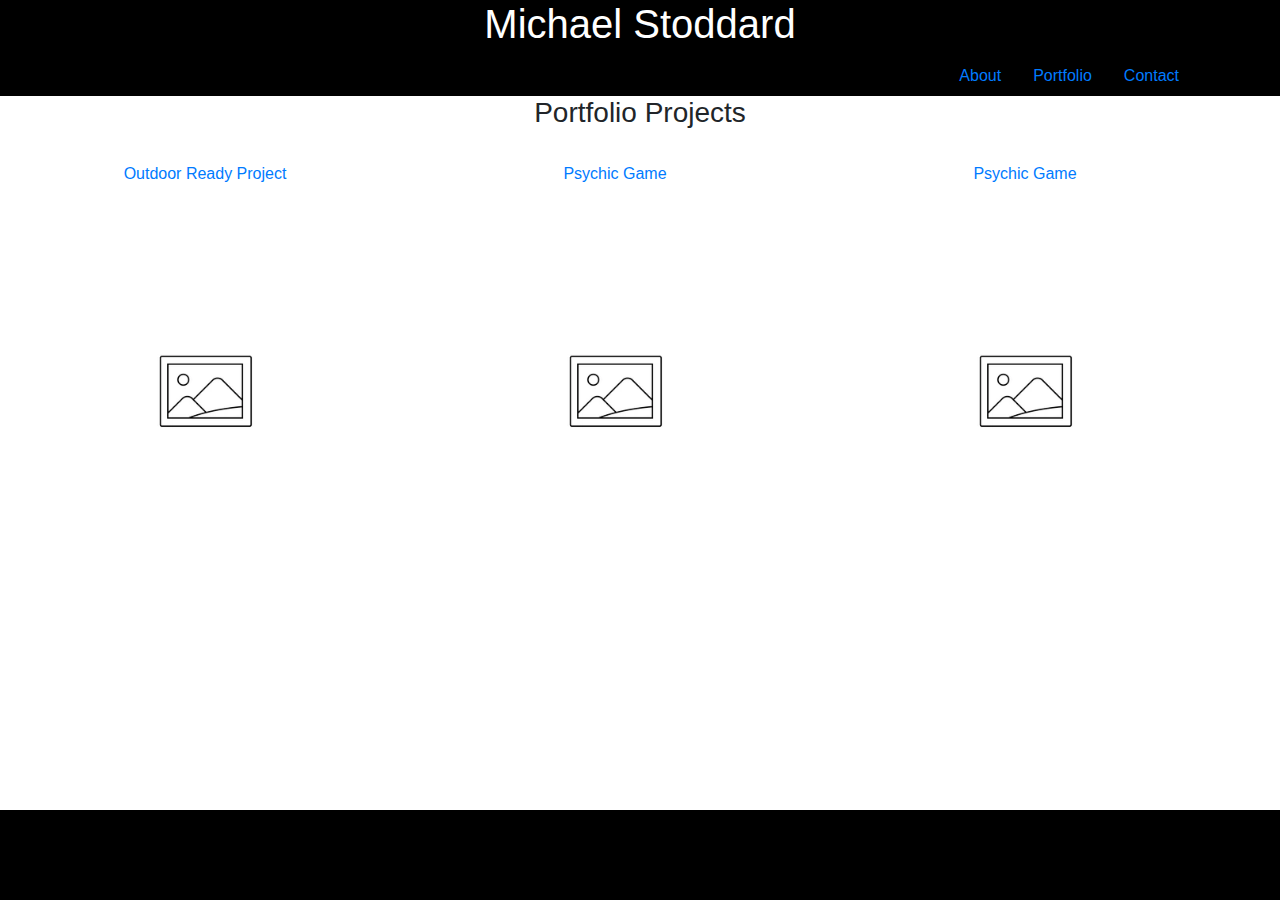
==== portfolio.html @ bdd8e9b9 "commit" ====
<!DOCTYPE html>
<html lang="en">

<head>
    <!--linking css, bootstrap, etc...-->
    <meta charset="UTF-8">
    <meta name="viewport" content="width=device-width, initial-scale=1.0">
    <meta http-equiv="X-UA-Compatible" content="ie=edge">
    <link rel="stylesheet" href="https://stackpath.bootstrapcdn.com/bootstrap/4.4.1/css/bootstrap.min.css">
    <link rel="stylesheet" text="text/css" href="assets/css/style.css">
    <link href="https://fonts.googleapis.com/css?family=Courgette|Playfair+Display&display=swap" rel="stylesheet">

    <title>Portfolio</title>
</head>

<body>
<!--Header and Nav Bar begin-->
    <header>
        <div class="container">
            <h1>Michael Stoddard</h1>

            <!--Nav Bar start - used project one for reference-->
            <ul class="nav justify-content-end">
                <li class="nav-item">
                    <a class="nav-link active" href="index.html">About</a>
                </li>
                <li class="nav-item">
                    <a class="nav-link" href="portfolio.html">Portfolio</a>
                </li>
                <li class="nav-item">
                    <a class="nav-link" href="contact.html">Contact</a>
                </li>
            </ul>
        </div>
    </header>
    <!--Used same stuff from my initial portfolio, but using placeholder images for now. -->
    <h3>Portfolio Projects</h3>
    <div class="imagescontainer">
        <div class="container-fluid bg-1 text-center">
            <br>
            <div class="row">
                <div class="col-sm-4">
                    <p><a href="https://github.com/mikeystoddard/projectone/tree/master">Outdoor Ready Project</p></a>
                    <a href="https://mikeystoddard.github.io/projectone/" target="_blank"><img
                            src="assets/images/placeholder-images-image_large.webp" class="img-responsive move"
                            style="width:100%" alt="Train"></a>
                </div>
                <div class="col-sm-4">
                    <p><a href="https://github.com/mikeystoddard/Giftastic">Psychic Game</p></a>
                    <a href="https://mikeystoddard.github.io/Giftastic/" target="_blank"><img
                            src="assets/images/placeholder-images-image_large.webp" class="img-responsive move"
                            style="width:100%" alt="Psychic"></a>
                </div>
                <div class="col-sm-4">
                    <p><a href="https://github.com/mikeystoddard/Psychic-Game">Psychic Game</p></a>
                    <a href="https://mikeystoddard.github.io/Psychic-Game/" target="_blank"><img
                            src="assets/images/placeholder-images-image_large.webp" class="img-responsive move"
                            style="width:100%" alt="Psychic Game"></a>

                </div>
            </div>
        </div>
    </div>

    <footer id="footer" class="container-fluid text-center" style="position: absolute; bottom: 0;">
    
    </footer>



</body>

</html>
---- assets/css/style.css ----
.imagescontainer {
    margin-right: 50px;
}

h1,
h2,
h3 {
    text-align: center;
}

#selfimage {
    width: 200px;
    height: 200px;
    margin-left: 275px;
}

body {
    background-image: url(/Users/user/Documents/uawork/homework/PortfolioUpdated/assets/images/dust_scratches.png);
    padding: 0px;
    margin: 0px;
}

footer {
    background: black;
    color: white;
    height: 10%;
    font-family: 'Times New Roman', Times, serif;
    font-size: large;
}

.contactimages {
    width: 50px;
    height: 50px;
}

header {
    background: black;
    color: white;
    width: 100%;
}
.containercontactform {
    margin-left: 650px;
    border-width: 1px;
}
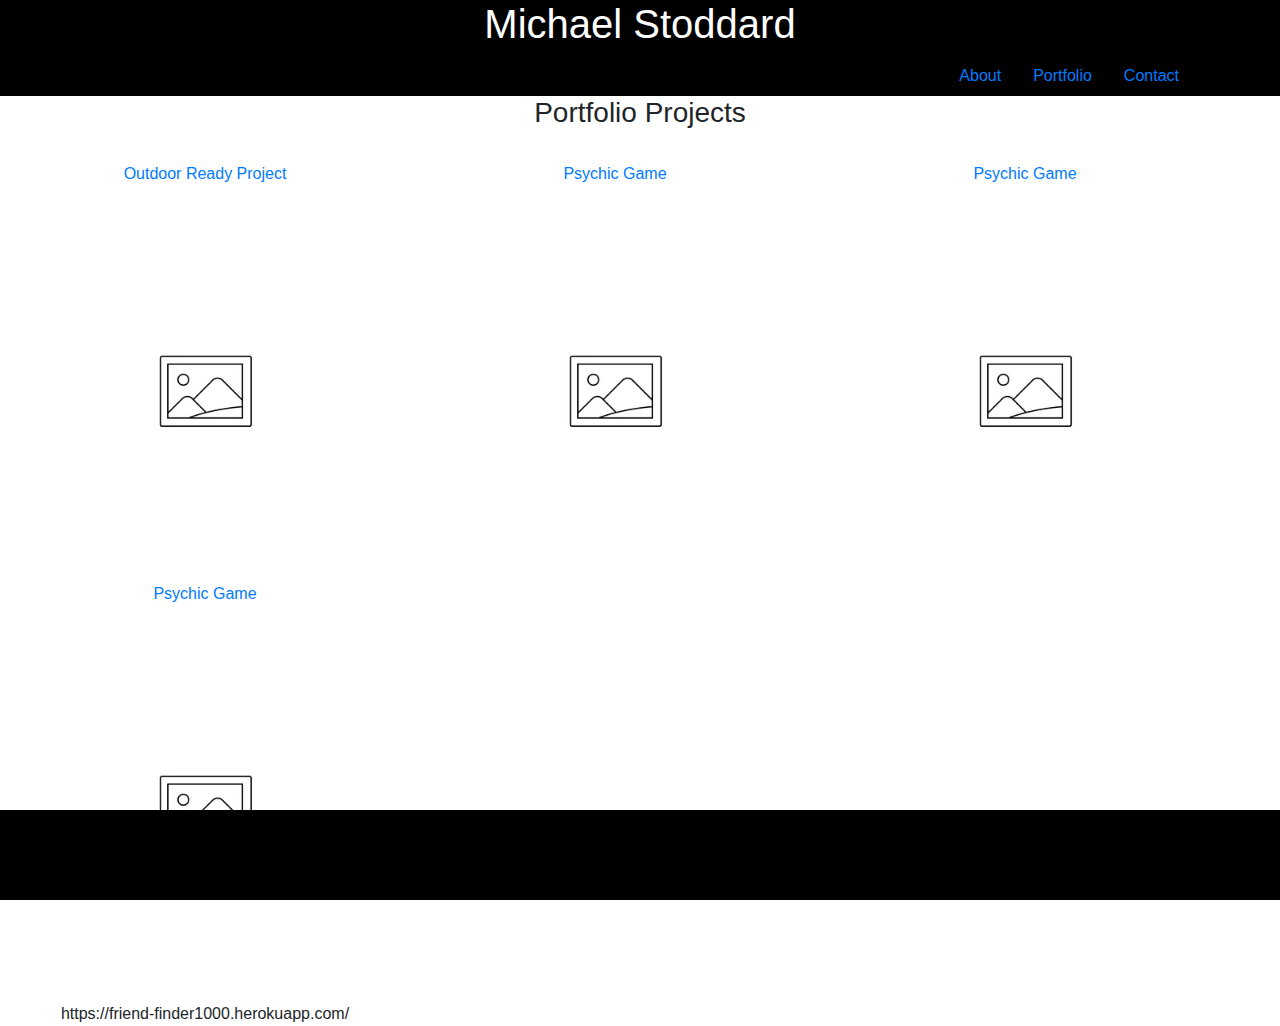
==== commit a70d3554: "friendfinder" ====
--- a/portfolio.html
+++ b/portfolio.html
@@ -41,7 +41,7 @@
             <div class="row">
                 <div class="col-sm-4">
                     <p><a href="https://github.com/mikeystoddard/projectone/tree/master">Outdoor Ready Project</p></a>
-                    <a href="https://mikeystoddard.github.io/projectone/" target="_blank"><img
+                    <a href="https://mikeystoddard.github.io/projectone/trails.html" target="_blank"><img
                             src="assets/images/placeholder-images-image_large.webp" class="img-responsive move"
                             style="width:100%" alt="Train"></a>
                 </div>
@@ -56,6 +56,15 @@
                     <a href="https://mikeystoddard.github.io/Psychic-Game/" target="_blank"><img
                             src="assets/images/placeholder-images-image_large.webp" class="img-responsive move"
                             style="width:100%" alt="Psychic Game"></a>
+                            
+
+                </div>
+                <div class="col-sm-4">
+                    <p><a href="https://github.com/mikeystoddard/friend-finder">Psychic Game</p></a>
+                    <a href="https://friend-finder1000.herokuapp.com/" target="_blank"><img
+                            src="assets/images/placeholder-images-image_large.webp" class="img-responsive move"
+                            style="width:100%" alt="Psychic Game"></a>
+                            https://friend-finder1000.herokuapp.com/
 
                 </div>
             </div>
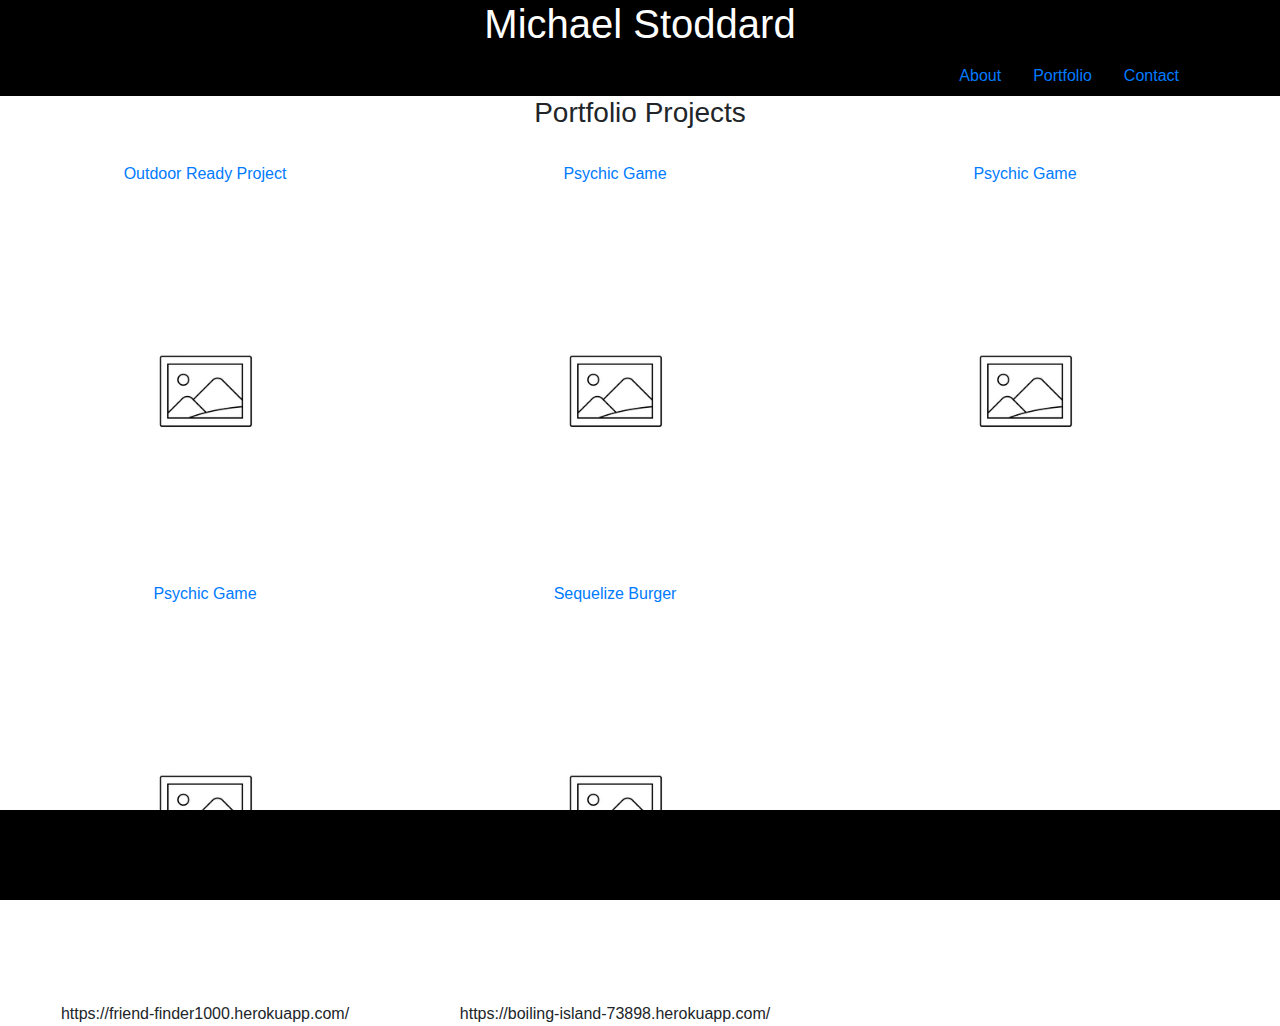
==== commit c50562bb: "updated w/ sequelize" ====
--- a/portfolio.html
+++ b/portfolio.html
@@ -67,6 +67,14 @@
                             https://friend-finder1000.herokuapp.com/
 
                 </div>
+                       <div class="col-sm-4">
+                    <p><a href="https://github.com/mikeystoddard/sequelizeburger">Sequelize Burger</p></a>
+                    <a href="https://friend-finder1000.herokuapp.com/" target="_blank"><img
+                            src="assets/images/placeholder-images-image_large.webp" class="img-responsive move"
+                            style="width:100%" alt="Psychic Game"></a>
+                            https://boiling-island-73898.herokuapp.com/
+
+                </div>
             </div>
         </div>
     </div>
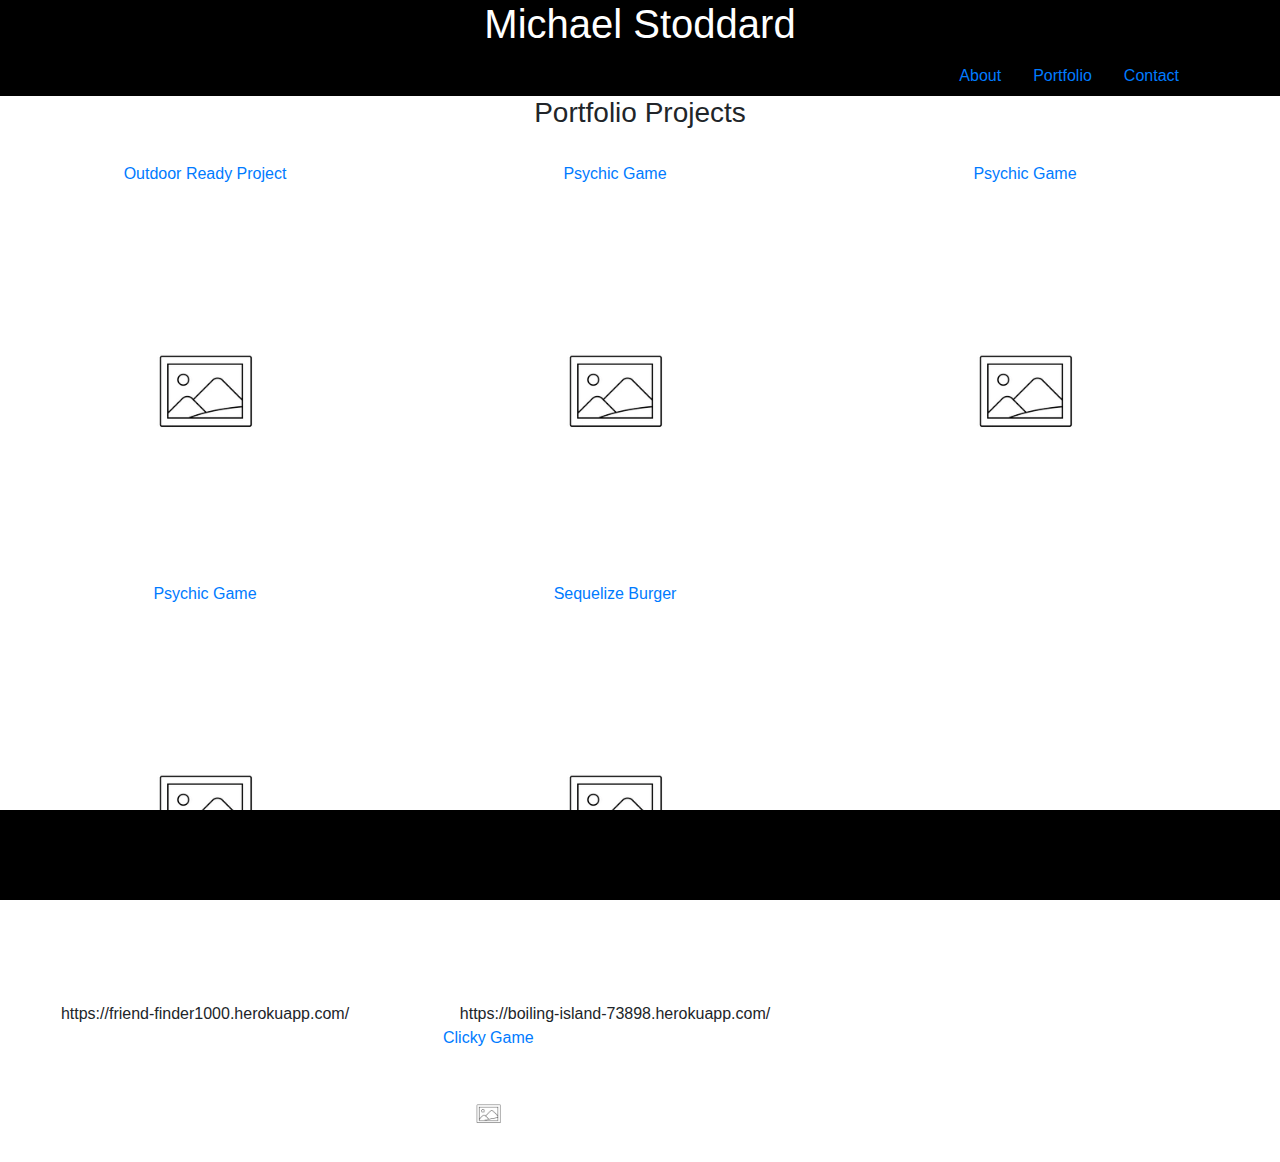
==== commit 27b87c4f: "clickygame" ====
--- a/portfolio.html
+++ b/portfolio.html
@@ -73,6 +73,15 @@
                             src="assets/images/placeholder-images-image_large.webp" class="img-responsive move"
                             style="width:100%" alt="Psychic Game"></a>
                             https://boiling-island-73898.herokuapp.com/
+                            
+                            <div class="col-sm-4">
+                                <p><a href="https://github.com/mikeystoddard/clickygame">Clicky Game</p></a>
+                                <a href="https://mikeystoddard.github.io/clickygame/" target="_blank"><img
+                                        src="assets/images/placeholder-images-image_large.webp" class="img-responsive move"
+                                        style="width:100%" alt="Psychic"></a>
+                            </div>
+
+
 
                 </div>
             </div>
--- a/assets/css/style.css
+++ b/assets/css/style.css
@@ -11,7 +11,7 @@
 #selfimage {
     width: 200px;
     height: 200px;
-    margin-left: 275px;
+    margin-left: 250px;
 }
 
 body {
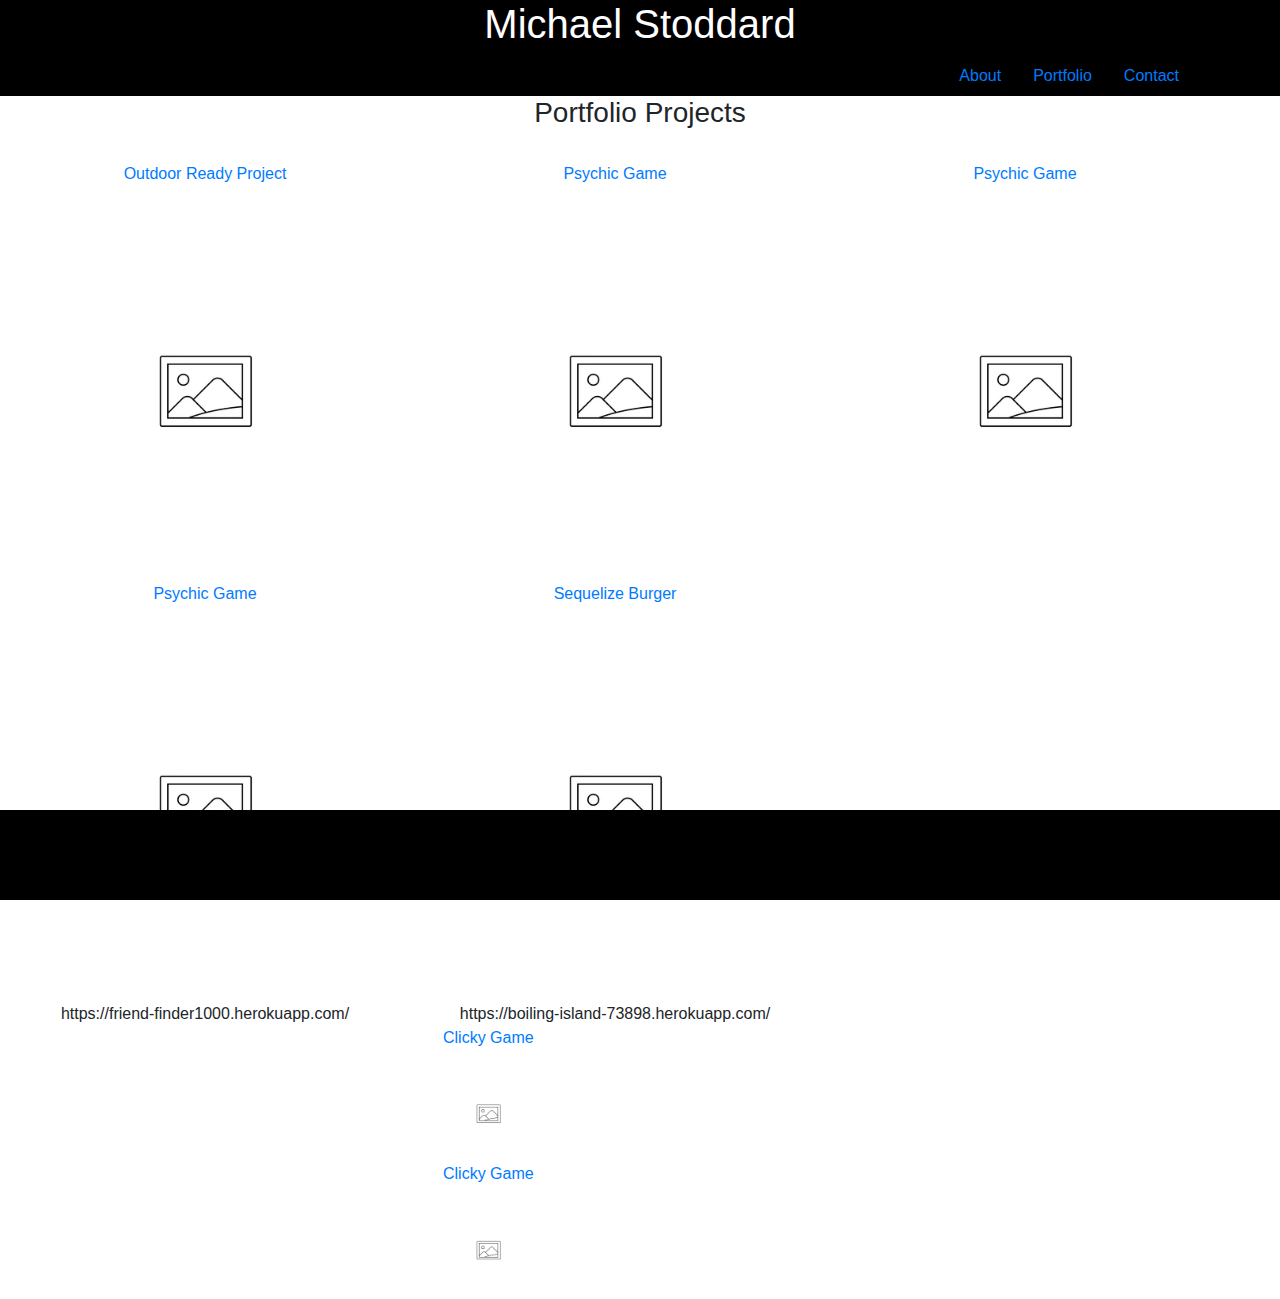
==== commit e114dcdf: "googlebooksearch added" ====
--- a/portfolio.html
+++ b/portfolio.html
@@ -80,7 +80,12 @@
                                         src="assets/images/placeholder-images-image_large.webp" class="img-responsive move"
                                         style="width:100%" alt="Psychic"></a>
                             </div>
-
+                            <div class="col-sm-4">
+                                <p><a href="https://github.com/arohl2015/GoogleBooksSearch">Clicky Game</p></a>
+                                <a href="https://stormy-falls-32298.herokuapp.com/" target="_blank"><img
+                                        src="assets/images/placeholder-images-image_large.webp" class="img-responsive move"
+                                        style="width:100%" alt="Psychic"></a>
+                            </div>
 
 
                 </div>
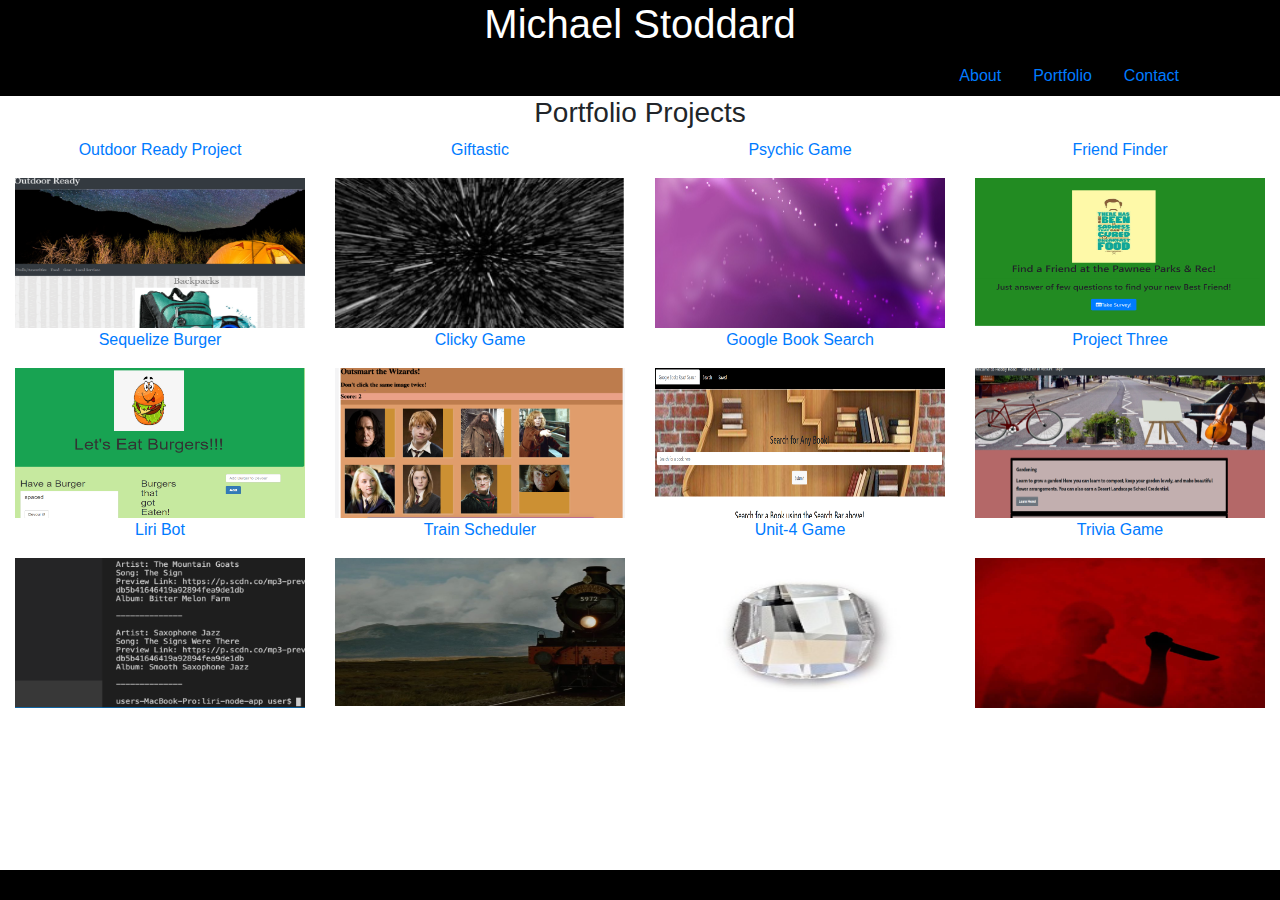
==== commit b9cefdd7: "portfolio additions" ====
--- a/portfolio.html
+++ b/portfolio.html
@@ -14,7 +14,7 @@
 </head>
 
 <body>
-<!--Header and Nav Bar begin-->
+    <!--Header and Nav Bar begin-->
     <header>
         <div class="container">
             <h1>Michael Stoddard</h1>
@@ -37,65 +37,101 @@
     <h3>Portfolio Projects</h3>
     <div class="imagescontainer">
         <div class="container-fluid bg-1 text-center">
-            <br>
-            <div class="row">
-                <div class="col-sm-4">
-                    <p><a href="https://github.com/mikeystoddard/projectone/tree/master">Outdoor Ready Project</p></a>
-                    <a href="https://mikeystoddard.github.io/projectone/trails.html" target="_blank"><img
-                            src="assets/images/placeholder-images-image_large.webp" class="img-responsive move"
-                            style="width:100%" alt="Train"></a>
-                </div>
-                <div class="col-sm-4">
-                    <p><a href="https://github.com/mikeystoddard/Giftastic">Psychic Game</p></a>
-                    <a href="https://mikeystoddard.github.io/Giftastic/" target="_blank"><img
-                            src="assets/images/placeholder-images-image_large.webp" class="img-responsive move"
-                            style="width:100%" alt="Psychic"></a>
-                </div>
-                <div class="col-sm-4">
-                    <p><a href="https://github.com/mikeystoddard/Psychic-Game">Psychic Game</p></a>
-                    <a href="https://mikeystoddard.github.io/Psychic-Game/" target="_blank"><img
-                            src="assets/images/placeholder-images-image_large.webp" class="img-responsive move"
-                            style="width:100%" alt="Psychic Game"></a>
-                            
-
-                </div>
-                <div class="col-sm-4">
-                    <p><a href="https://github.com/mikeystoddard/friend-finder">Psychic Game</p></a>
-                    <a href="https://friend-finder1000.herokuapp.com/" target="_blank"><img
-                            src="assets/images/placeholder-images-image_large.webp" class="img-responsive move"
-                            style="width:100%" alt="Psychic Game"></a>
-                            https://friend-finder1000.herokuapp.com/
-
-                </div>
-                       <div class="col-sm-4">
-                    <p><a href="https://github.com/mikeystoddard/sequelizeburger">Sequelize Burger</p></a>
-                    <a href="https://friend-finder1000.herokuapp.com/" target="_blank"><img
-                            src="assets/images/placeholder-images-image_large.webp" class="img-responsive move"
-                            style="width:100%" alt="Psychic Game"></a>
-                            https://boiling-island-73898.herokuapp.com/
-                            
-                            <div class="col-sm-4">
-                                <p><a href="https://github.com/mikeystoddard/clickygame">Clicky Game</p></a>
-                                <a href="https://mikeystoddard.github.io/clickygame/" target="_blank"><img
-                                        src="assets/images/placeholder-images-image_large.webp" class="img-responsive move"
-                                        style="width:100%" alt="Psychic"></a>
-                            </div>
-                            <div class="col-sm-4">
-                                <p><a href="https://github.com/arohl2015/GoogleBooksSearch">Clicky Game</p></a>
-                                <a href="https://stormy-falls-32298.herokuapp.com/" target="_blank"><img
-                                        src="assets/images/placeholder-images-image_large.webp" class="img-responsive move"
-                                        style="width:100%" alt="Psychic"></a>
-                            </div>
-
-
-                </div>
-            </div>
         </div>
     </div>
 
-    <footer id="footer" class="container-fluid text-center" style="position: absolute; bottom: 0;">
+    <div class="container-fluid bg-3 text-center">
+    <div class="row">
+
+            <div class="col-sm-3">
+                <p><a href="https://github.com/mikeystoddard/projectone/tree/master">Outdoor Ready Project</p></a>
+                <a href="https://mikeystoddard.github.io/projectone/gear.html" target="_blank"><img
+                        src="assets/images/projectone.PNG" class="img-responsive move" style="width:100%"
+                        alt="Train"></a>
+            </div>
+
+            <div class="col-sm-3">
+                <p><a href="https://github.com/mikeystoddard/Giftastic">Giftastic</p></a>
+                <a href="https://mikeystoddard.github.io/Giftastic/" target="_blank"><img
+                        src="assets/images/giftastic.PNG" class="img-responsive move" style="width:100%"
+                        alt="Psychic"></a>
+            </div>
+
+            <div class="col-sm-3">
+                <p><a href="https://github.com/mikeystoddard/Psychic-Game">Psychic Game</p></a>
+                <a href="https://mikeystoddard.github.io/Psychic-Game/" target="_blank"><img
+                        src="assets/images/psychicgame.PNG" class="img-responsive move" style="width:100%"
+                        alt="Psychic Game"></a>
+            </div>
+
+            <div class="col-sm-3">
+                <p><a href="https://github.com/mikeystoddard/friend-finder">Friend Finder</p></a>
+                <a href="https://friend-finder1000.herokuapp.com/" target="_blank"><img
+                        src="assets/images/friendfinder.PNG" class="img-responsive move" style="width:100%"
+                        alt="Psychic Game"></a>
+            </div>
+
+            <div class="col-sm-3">
+                <p><a href="https://github.com/mikeystoddard/sequelizeburger">Sequelize Burger</p></a>
+                <a href="  https://boiling-island-73898.herokuapp.com/" target="_blank"><img 
+                         src="assets/images/Burger.PNG"
+                        class="img-responsive move" style="width:100%" alt="Psychic Game"></a>
+            </div>
+
+                <div class="col-sm-3">
+                    <p><a href="https://github.com/mikeystoddard/clickygame">Clicky Game</p></a>
+                    <a href="https://mikeystoddard.github.io/clickygame/" target="_blank"><img
+                            src="assets/images/Clicky.PNG" class="img-responsive move" style="width:100%"
+                            alt="Psychic"></a>
+                </div>
+
+                <div class="col-sm-3">
+                    <p><a href="https://github.com/arohl2015/GoogleBooksSearch">Google Book Search</p></a>
+                    <a href="https://stormy-falls-32298.herokuapp.com/" target="_blank"><img
+                            src="assets/images/books.PNG" class="img-responsive move" style="width:100%"
+                            alt="Psychic"></a>
+                </div>
+
+                <div class="col-sm-3">
+                    <p><a href="https://github.com/arohl2015/Project3">Project Three</p></a>
+                    <a href="https://frozen-shore-51007.herokuapp.com/" target="_blank"><img
+                            src="assets/images/hobbyroad.PNG" class="img-responsive move" style="width:100%"
+                            alt="Psychic"></a>
+                </div>
+                <div class="col-sm-3">
+                    <p><a href="https://github.com/mikeystoddard/liri-node-app">Liri Bot</p></a>
+                    <a href="  https://github.com/mikeystoddard/liri-node-app" target="_blank"><img 
+                             src="assets/images/LIRI.PNG"
+                            class="img-responsive move" style="width:100%" alt="Psychic Game"></a>
+                </div>
     
-    </footer>
+                    <div class="col-sm-3">
+                        <p><a href="https://github.com/mikeystoddard/TrainScheduler">Train Scheduler</p></a>
+                        <a href="https://mikeystoddard.github.io/TrainScheduler/" target="_blank"><img
+                                src="assets/images/Trainscheduler.PNG" class="img-responsive move" style="width:100%"
+                                alt="Psychic"></a>
+                    </div>
+    
+                    <div class="col-sm-3">
+                        <p><a href="https://github.com/mikeystoddard/unit-4-game">Unit-4 Game</p></a>
+                        <a href="https://mikeystoddard.github.io/unit-4-game/" target="_blank"><img
+                                src="assets/images/Unit4.PNG" class="img-responsive move" style="width:100%"
+                                alt="Psychic"></a>
+                    </div>
+    
+                    <div class="col-sm-3">
+                        <p><a href="https://github.com/mikeystoddard/TriviaGame">Trivia Game</p></a>
+                        <a href="https://mikeystoddard.github.io./TriviaGame/" target="_blank"><img
+                                src="assets/images/Killer.PNG" class="img-responsive move" style="width:100%"
+                                alt="Psychic"></a>
+                    </div>
+
+    
+        <footer id="footer" class="container-fluid text-center" style="position: absolute; bottom: 0;">
+
+        </footer>
+
+    </div>
 
 
 
--- a/assets/css/style.css
+++ b/assets/css/style.css
@@ -20,10 +20,21 @@
     margin: 0px;
 }
 
+.img-responsive {
+    width: 400px;
+    height: 150px;
+}
+
 footer {
     background: black;
     color: white;
-    height: 10%;
+    position: absolute;
+    bottom: 0;
+    height: 30px;
+    margin-top: -30ps;
+    width: 100%;
+    clear: both;
+    text-align: center;
     font-family: 'Times New Roman', Times, serif;
     font-size: large;
 }
